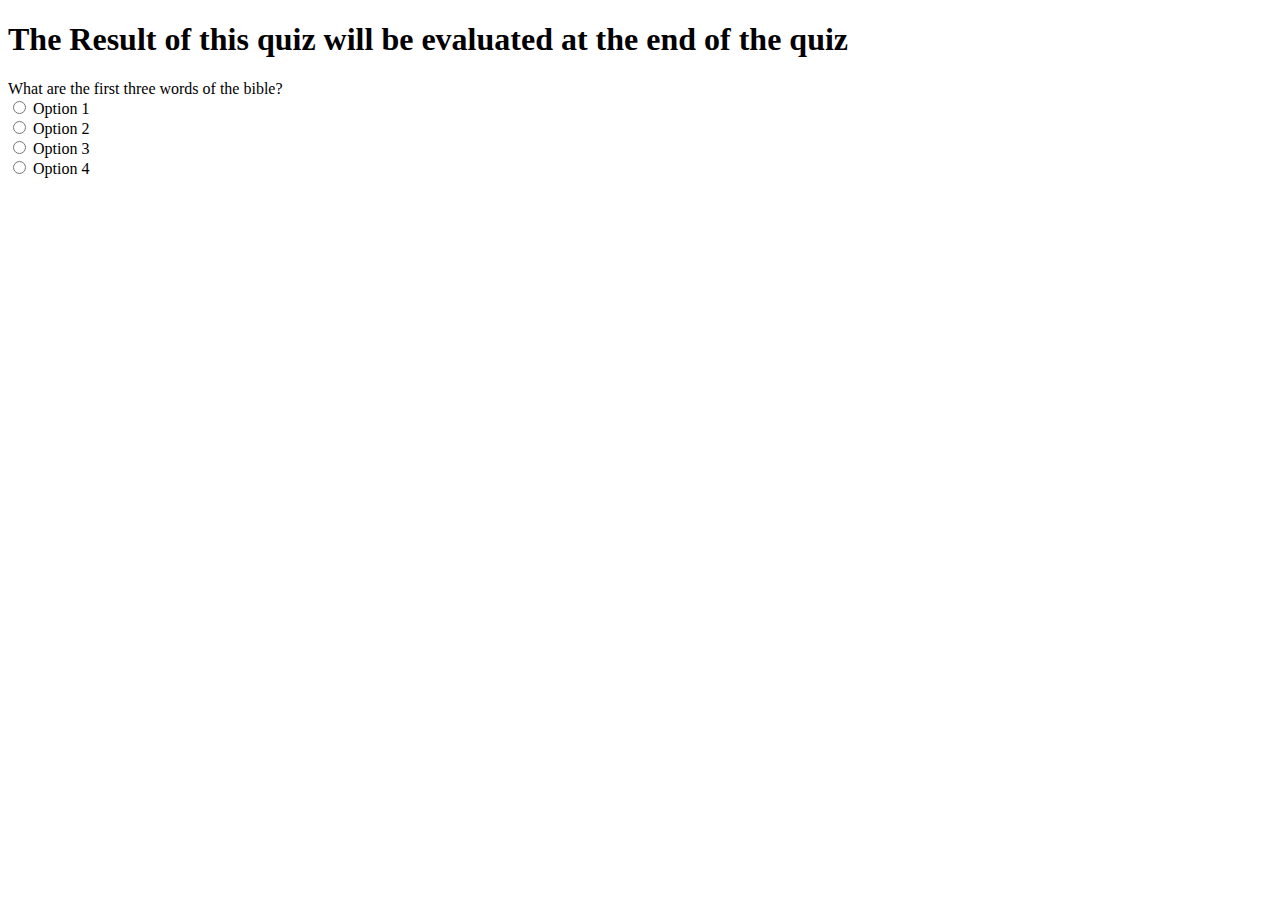
==== quiz pages/quiz1.html @ 8e2b0e39 "initial commit including first page" ====
<!DOCTYPE html>
<html lang="en">
  <head>
    <meta charset="UTF-8" />
    <meta name="viewport" content="width=device-width, initial-scale=1.0" />
    <title>QUIZ Page one</title>
  </head>
  <body>
    <section>
      <h1>The Result of this quiz will be evaluated at the end of the quiz</h1>
      <div id="question"></div>
      <div id="options">
        <label
          ><input type="radio" name="option" value="option1" /> Option 1</label
        ><br />
        <label
          ><input type="radio" name="option" value="option2" /> Option 2</label
        ><br />
        <label
          ><input type="radio" name="option" value="option3" /> Option 3</label
        ><br />
        <label
          ><input type="radio" name="option" value="option4" /> Option 4</label
        ><br />
      </div>
    </section>
    <script src="../js/app.js"></script>
  </body>
</html>
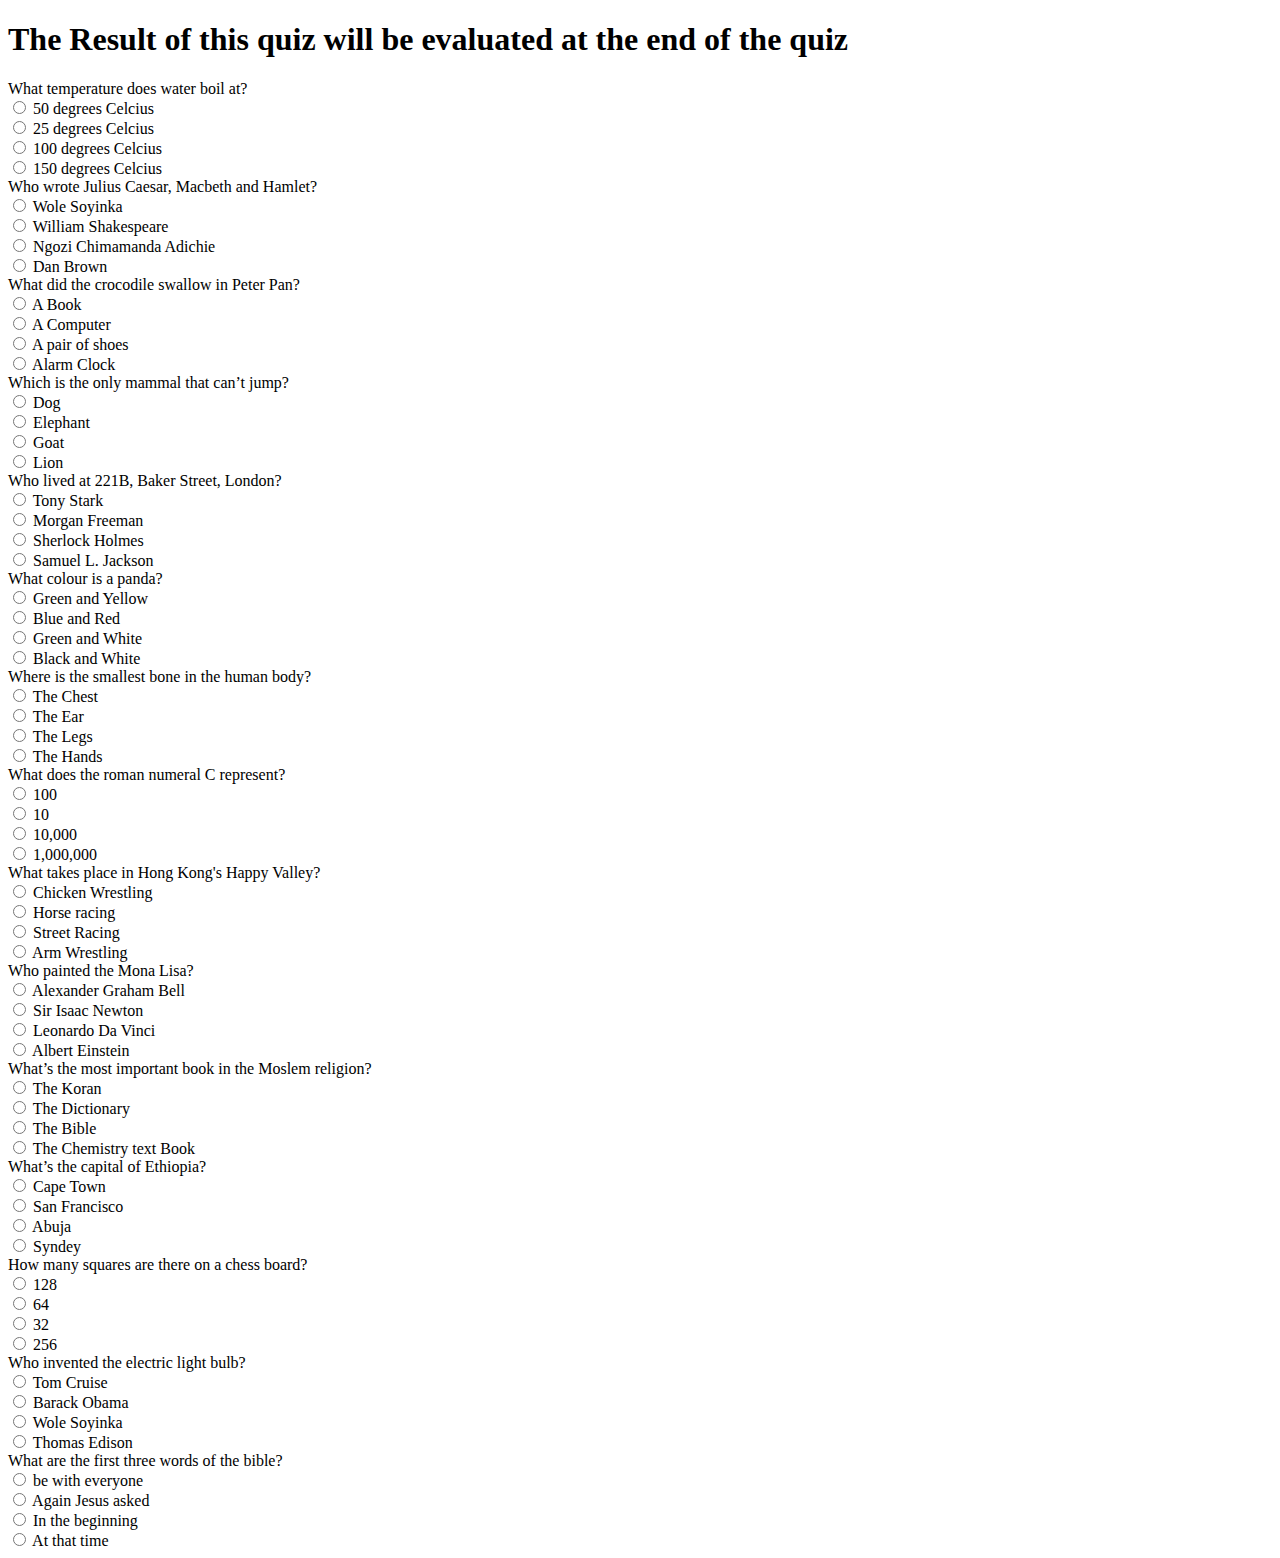
==== commit 8ed859d3: "display all questions on quiz page" ====
--- a/quiz pages/quiz1.html
+++ b/quiz pages/quiz1.html
@@ -9,8 +9,8 @@
     <section>
       <h1>The Result of this quiz will be evaluated at the end of the quiz</h1>
       <div id="question"></div>
-      <div id="options">
-        <label
+      <!-- <div id="options"> -->
+      <!-- <label
           ><input type="radio" name="option" value="option1" /> Option 1</label
         ><br />
         <label
@@ -21,8 +21,8 @@
         ><br />
         <label
           ><input type="radio" name="option" value="option4" /> Option 4</label
-        ><br />
-      </div>
+        ><br /> -->
+      <!-- </div> -->
     </section>
     <script src="../js/app.js"></script>
   </body>
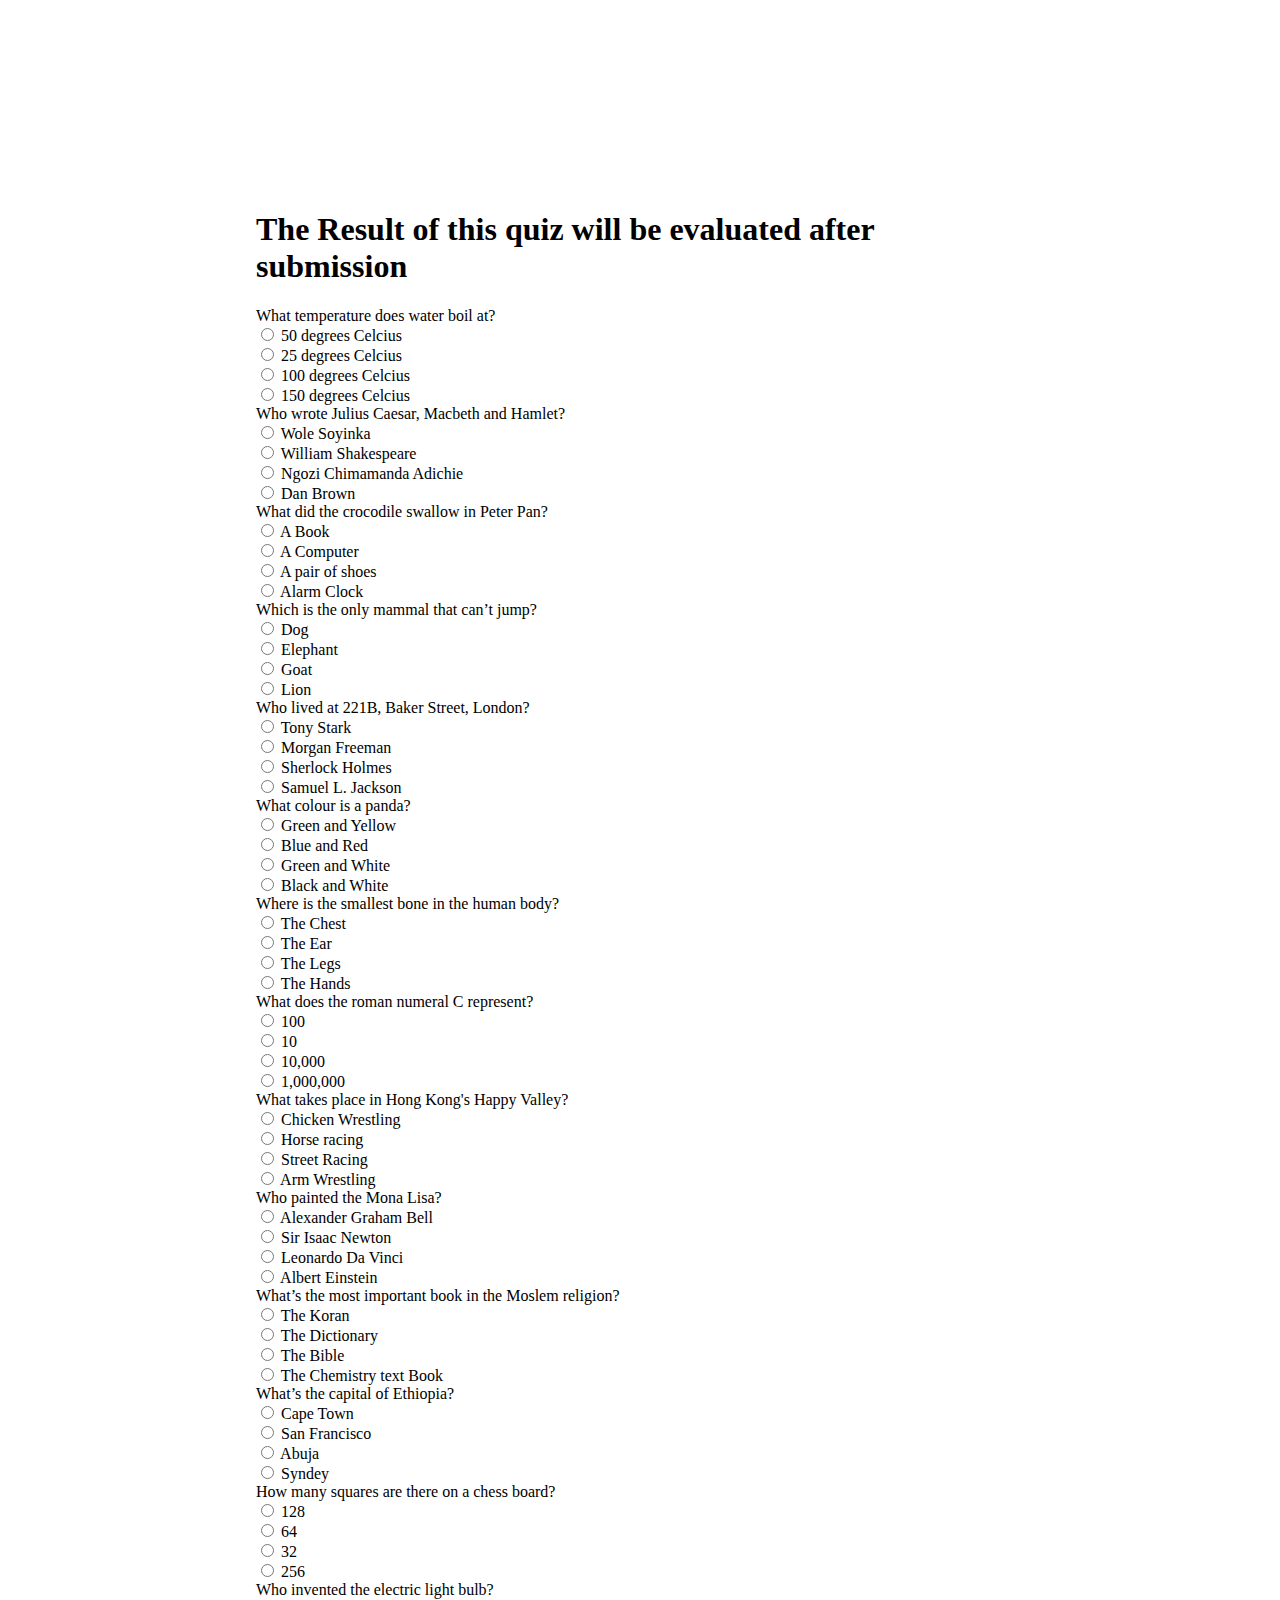
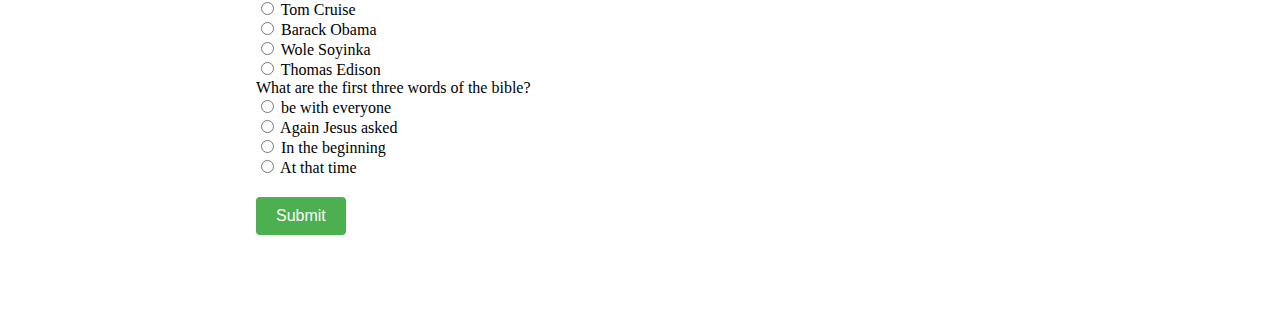
==== commit ea519665: "quiz evaluation logic" ====
--- a/quiz pages/quiz1.html
+++ b/quiz pages/quiz1.html
@@ -3,27 +3,16 @@
   <head>
     <meta charset="UTF-8" />
     <meta name="viewport" content="width=device-width, initial-scale=1.0" />
+    <link rel="stylesheet" href="../css/style.css" />
     <title>QUIZ Page one</title>
   </head>
   <body>
-    <section>
-      <h1>The Result of this quiz will be evaluated at the end of the quiz</h1>
-      <div id="question"></div>
-      <!-- <div id="options"> -->
-      <!-- <label
-          ><input type="radio" name="option" value="option1" /> Option 1</label
-        ><br />
-        <label
-          ><input type="radio" name="option" value="option2" /> Option 2</label
-        ><br />
-        <label
-          ><input type="radio" name="option" value="option3" /> Option 3</label
-        ><br />
-        <label
-          ><input type="radio" name="option" value="option4" /> Option 4</label
-        ><br /> -->
-      <!-- </div> -->
-    </section>
+    <div class="main">
+      <section class="center">
+        <h1>The Result of this quiz will be evaluated after submission</h1>
+        <div id="question"></div>
+      </section>
+    </div>
     <script src="../js/app.js"></script>
   </body>
 </html>
--- a/css/style.css
+++ b/css/style.css
@@ -0,0 +1,45 @@
+text-center{
+    text-align: center;
+}
+.centered{
+    position: absolute;
+    top: 50%;
+    left: 50%;
+    transform: translate(-50%, -50%);
+}
+.main{
+    background-image: url("");
+}
+.center{
+    position: absolute;
+    top: 10%;
+    left: 20%;
+    right: 20%;
+    padding: 100px 0px;
+}
+.box{
+    width: 40%;
+    height: 30%;
+    border: 2px solid #f2f2f2;
+    border-radius: 15px;
+    padding: 30px 5px;
+    font-size: 15px;
+    margin: 10px;
+    box-shadow:0px 0px 10px 0px #fff;
+   
+}
+.box > a, .submit_button{
+    padding: 10px 20px;
+    border: none;
+    border-radius: 4px;
+    background-color: #4caf50;
+    color: white;
+    cursor: pointer;
+    font-size: 16px;
+    text-decoration: none;
+}
+.submit_button{
+    margin-top: 20px;
+    text-align: center;
+    justify-content: center;
+}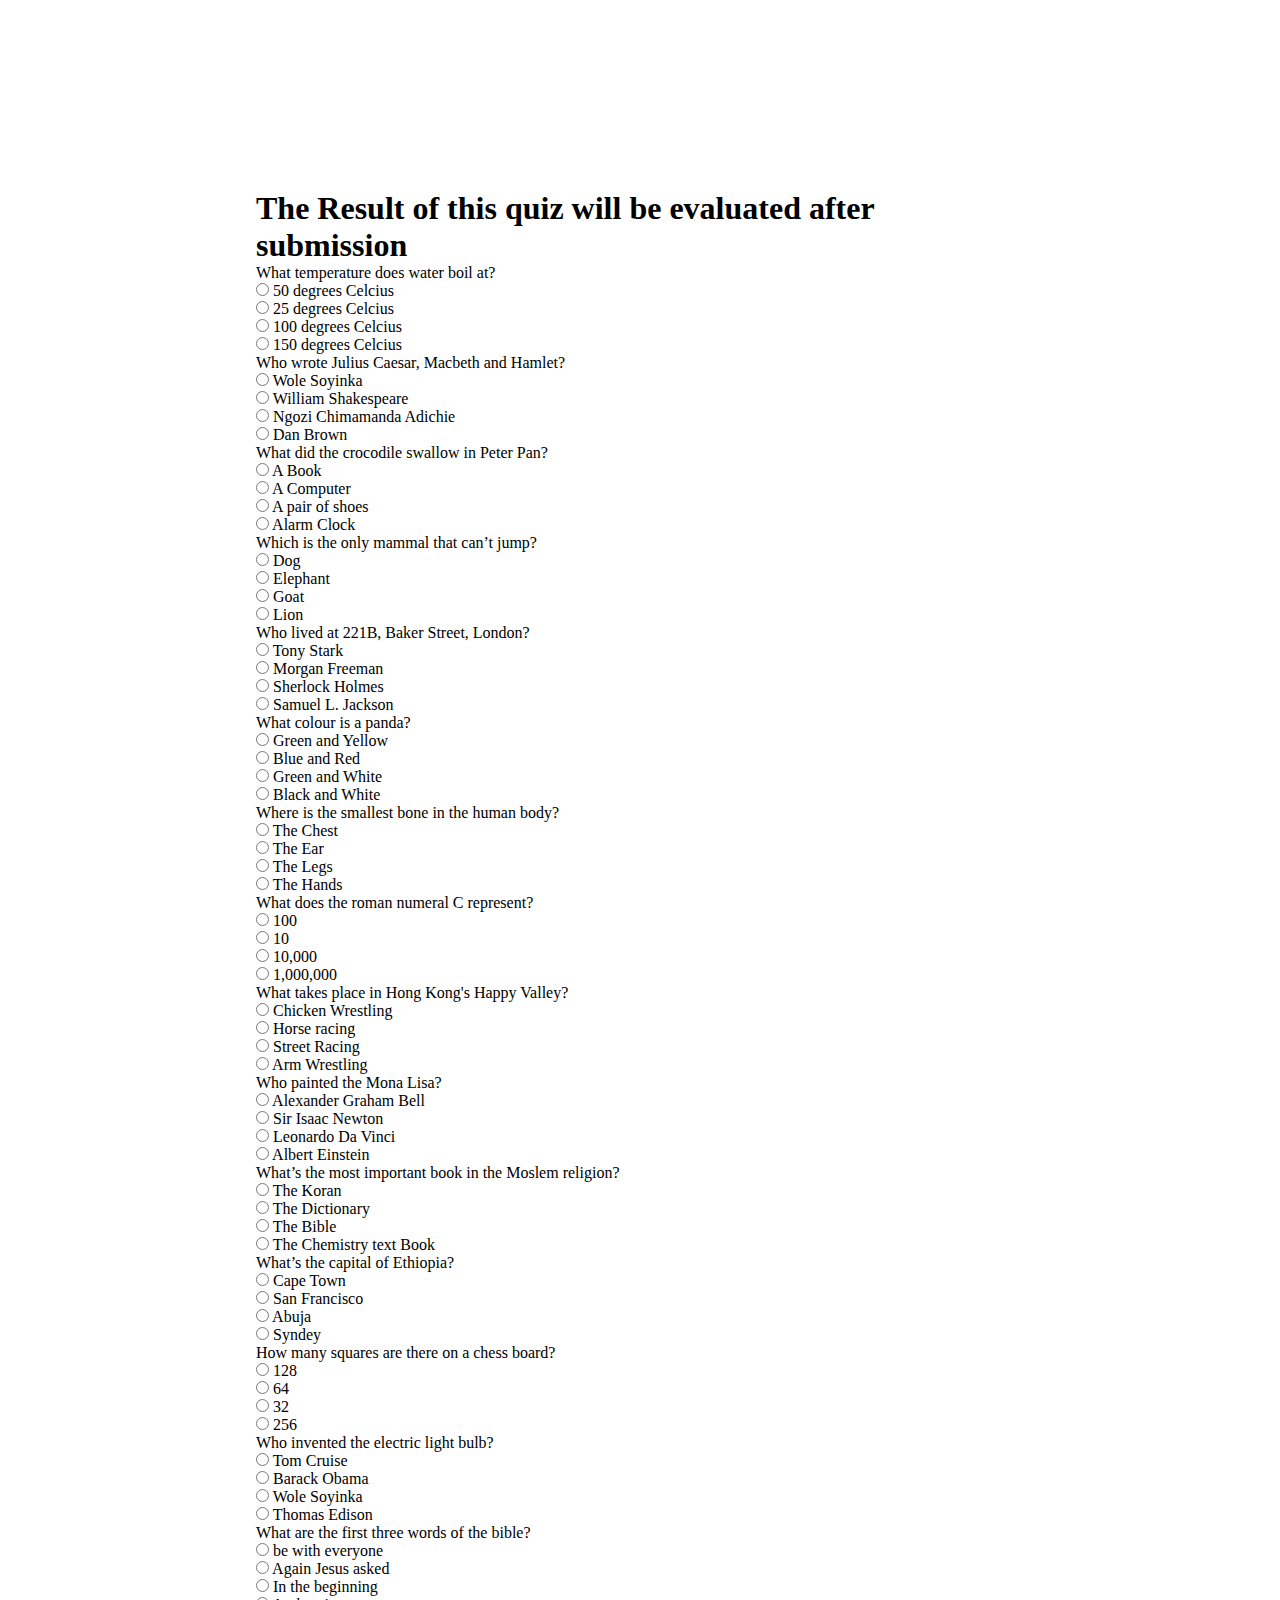
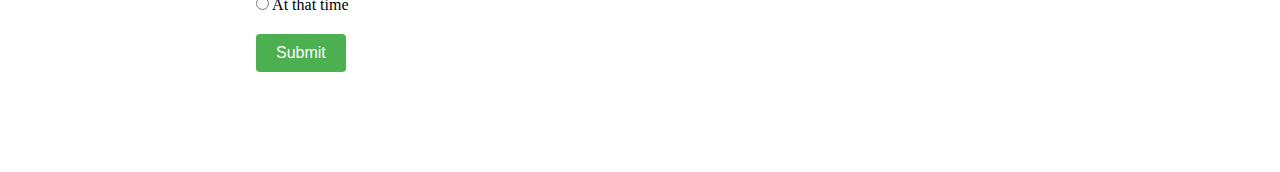
==== commit e0b1d55d: "background image" ====
--- a/quiz pages/quiz1.html
+++ b/quiz pages/quiz1.html
@@ -7,12 +7,10 @@
     <title>QUIZ Page one</title>
   </head>
   <body>
-    <div class="main">
-      <section class="center">
-        <h1>The Result of this quiz will be evaluated after submission</h1>
-        <div id="question"></div>
-      </section>
-    </div>
+    <section class="center">
+      <h1>The Result of this quiz will be evaluated after submission</h1>
+      <div id="question"></div>
+    </section>
     <script src="../js/app.js"></script>
   </body>
 </html>
--- a/css/style.css
+++ b/css/style.css
@@ -1,3 +1,6 @@
+*{
+    margin: 0%;
+}
 text-center{
     text-align: center;
 }
@@ -8,7 +11,11 @@
     transform: translate(-50%, -50%);
 }
 .main{
-    background-image: url("");
+    background-image: url("/images/photo-1495422964407-28c01bf82b0d.jpg");
+    background-size: cover;
+    background-position: center;
+    margin: auto;
+    height: 100vh;
 }
 .center{
     position: absolute;
@@ -18,6 +25,7 @@
     padding: 100px 0px;
 }
 .box{
+    background-color: #f2f2f2;
     width: 40%;
     height: 30%;
     border: 2px solid #f2f2f2;
